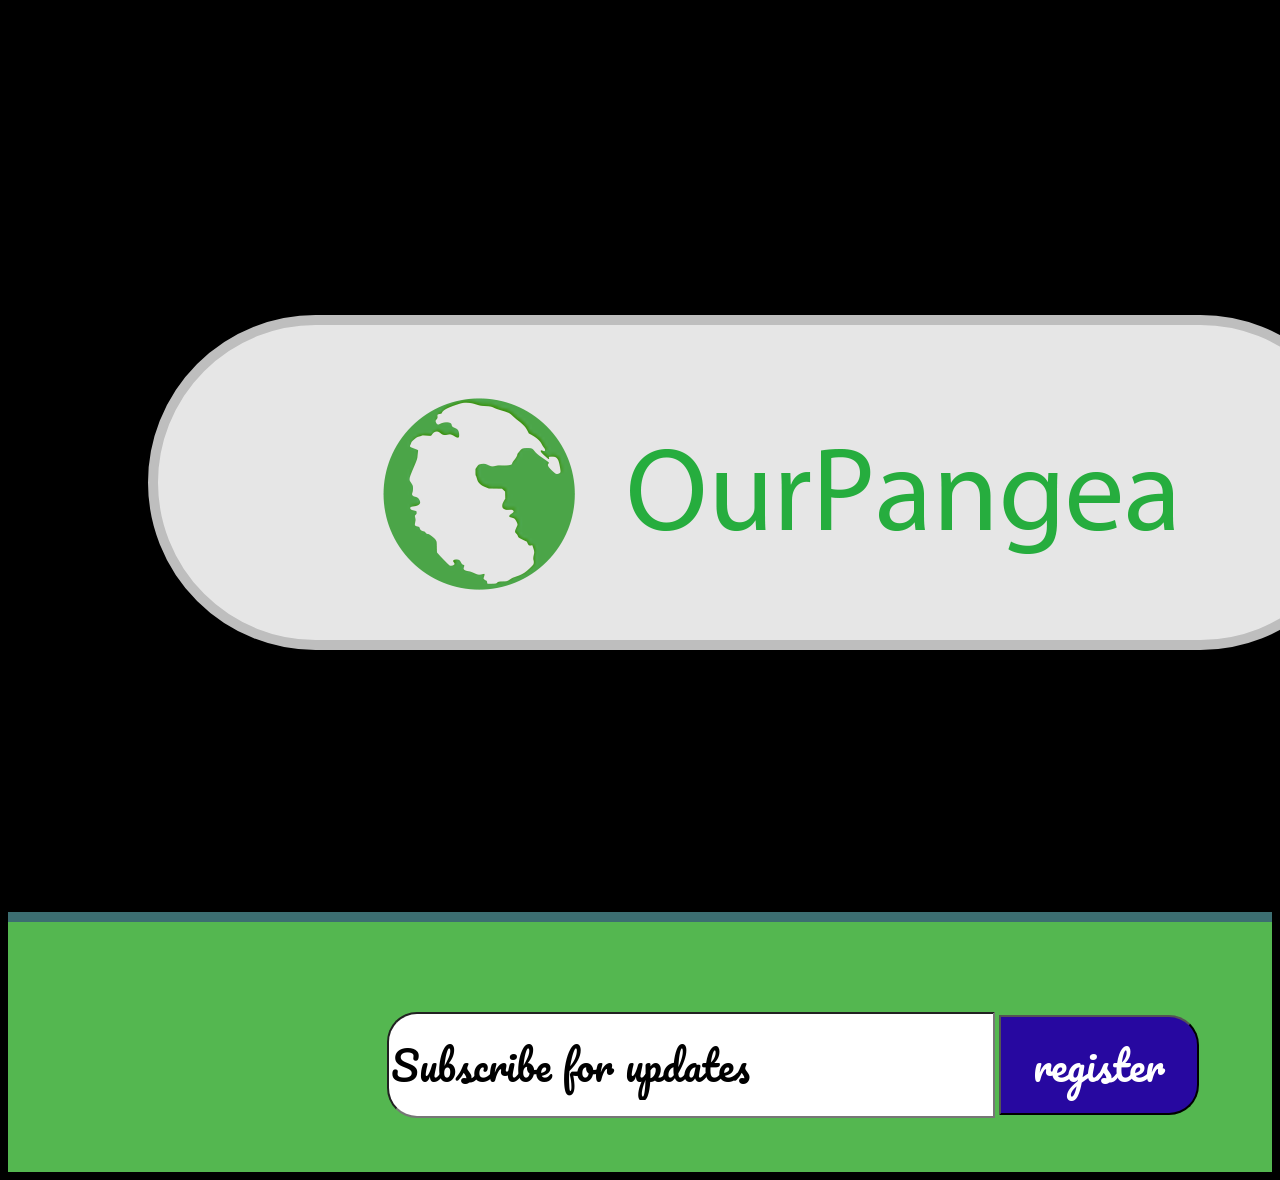
==== index.html @ 8a832647 "moved files" ====
<!DOCTYPE html>
<html lang="en">
<head>
    <meta charset="UTF-8">
    <meta name="viewport" content="width=device-width, initial-scale=1.0">
    <meta http-equiv="X-UA-Compatible" content="ie=edge">
    <link href="https://fonts.googleapis.com/css?family=Pacifico" rel="stylesheet">
    <title>OurPangea</title>
    <style>
    body {
        background-color: black;
    }
    .video{
        z-index: -1;
        height: 100%;
    }

    .jumbotron {
        z-index: 1;
        background-color: white;
        height: 35%;
        width: 1200px;
        opacity: .9;
        margin: auto;
        position: absolute;
        top: 35%;
        left: 35%;
        margin-left: -300px;
        border: 10px solid lightgrey;
        border-radius: 300px;
    }

    .jumbotron img {
        position: relative;
        left: 15%;
        top: 10%;
    }
    
    .jumbotron p {
        text-align: center;
        position: relative;
        top: 5%;
    }

    .pageBreak {
        height: 250px;
        background-color: #54b750;
        border-top: 10px solid #3C6E71; 
    }

    #inputForm {
        position: relative;
        font-family: Pacifico;
        left: 30%;
        bottom: -90px;
        margin: auto;
        height: 100px;
        font-size: 40px;
        width: 600px;
        border-radius: 30px 0px 0px 30px
    }

    #submitButton {
        position: relative;
        font-family: Pacifico;
        left: 30%;
        bottom: -90px;
        margin: auto;
        height: 100px;
        width: 200px;
        font-size: 40px;
        background-color: #2708A0;
        color: white;
        border-radius: 0px 30px 30px 0px
    }
    
    #submitButton:hover {
        background-color: #449DD1;
        color: #0E0E52;
    }

    </style>
</head>
<body>
    <div class="main-container">
        <div class="video">
            <video autoplay muted loop id="myVideo" style="height: 100vh; width:100%;">
                <source src="Rotation of The Planet Earth.mp4" type="video/mp4">
            </video>
        </div>
        <div class="jumbotron">
            <img src="Ourpangea logo.png">
        </div>
        <div class="pageBreak">
            <form>
                <input id="inputForm" type="email" value=" Subscribe for updates">
                <input id="submitButton" type="submit" value="register">

            </form>

        </div>
    </div>
</body>
</html>
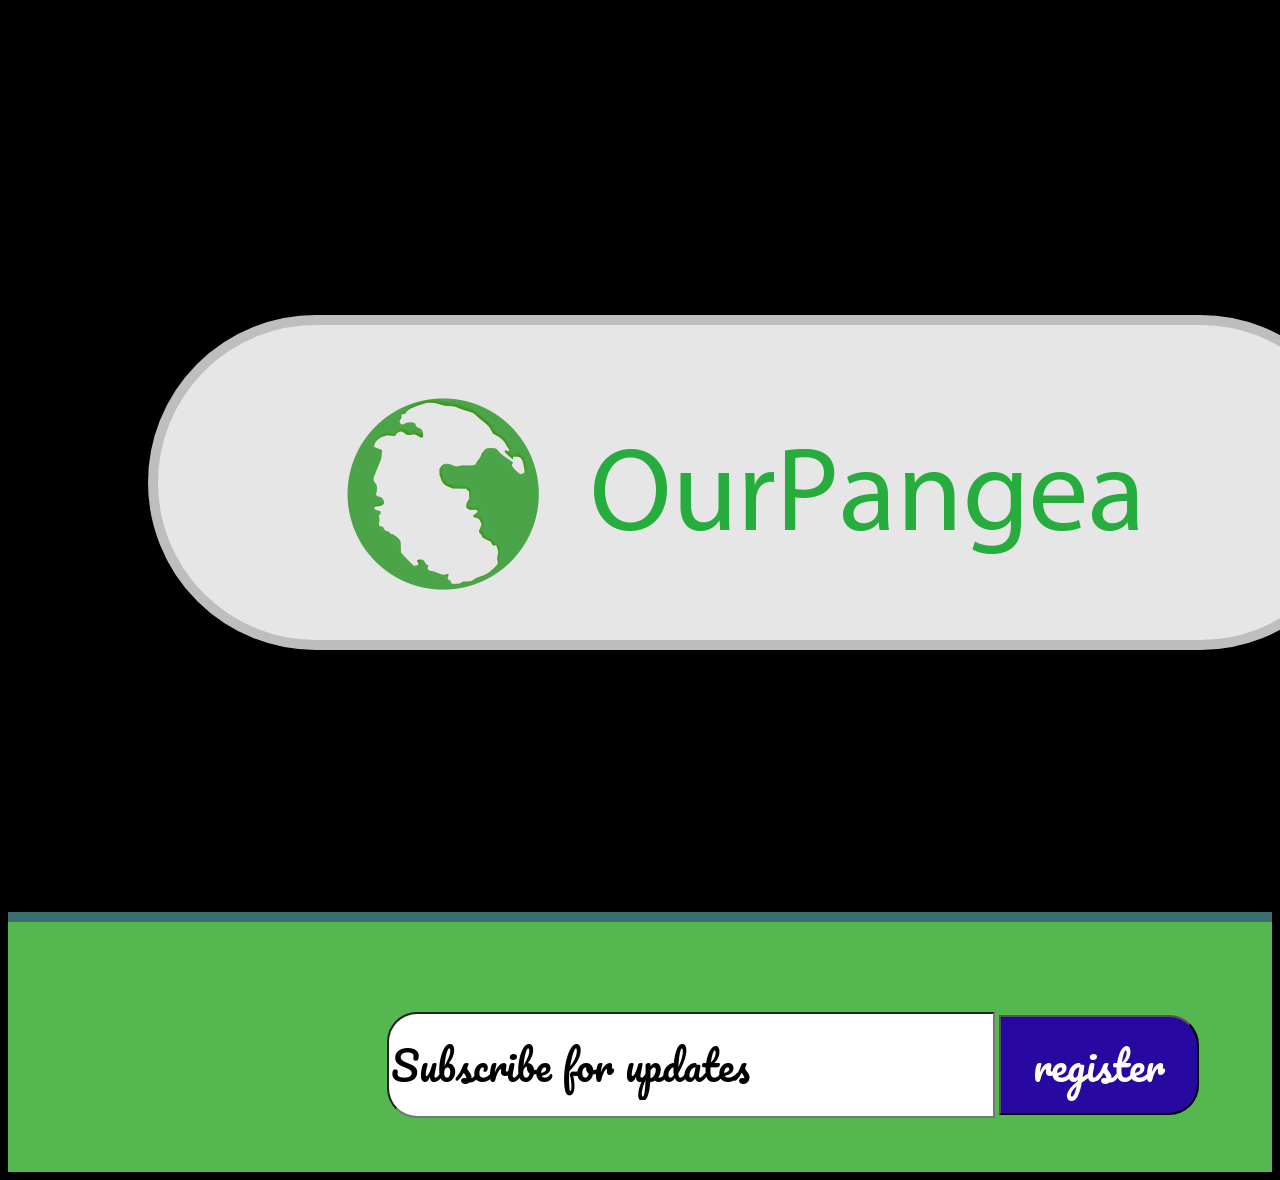
==== commit 1466cd7c: "centering issues" ====
--- a/index.html
+++ b/index.html
@@ -32,7 +32,7 @@
 
     .jumbotron img {
         position: relative;
-        left: 15%;
+        left: 12%;
         top: 10%;
     }
     
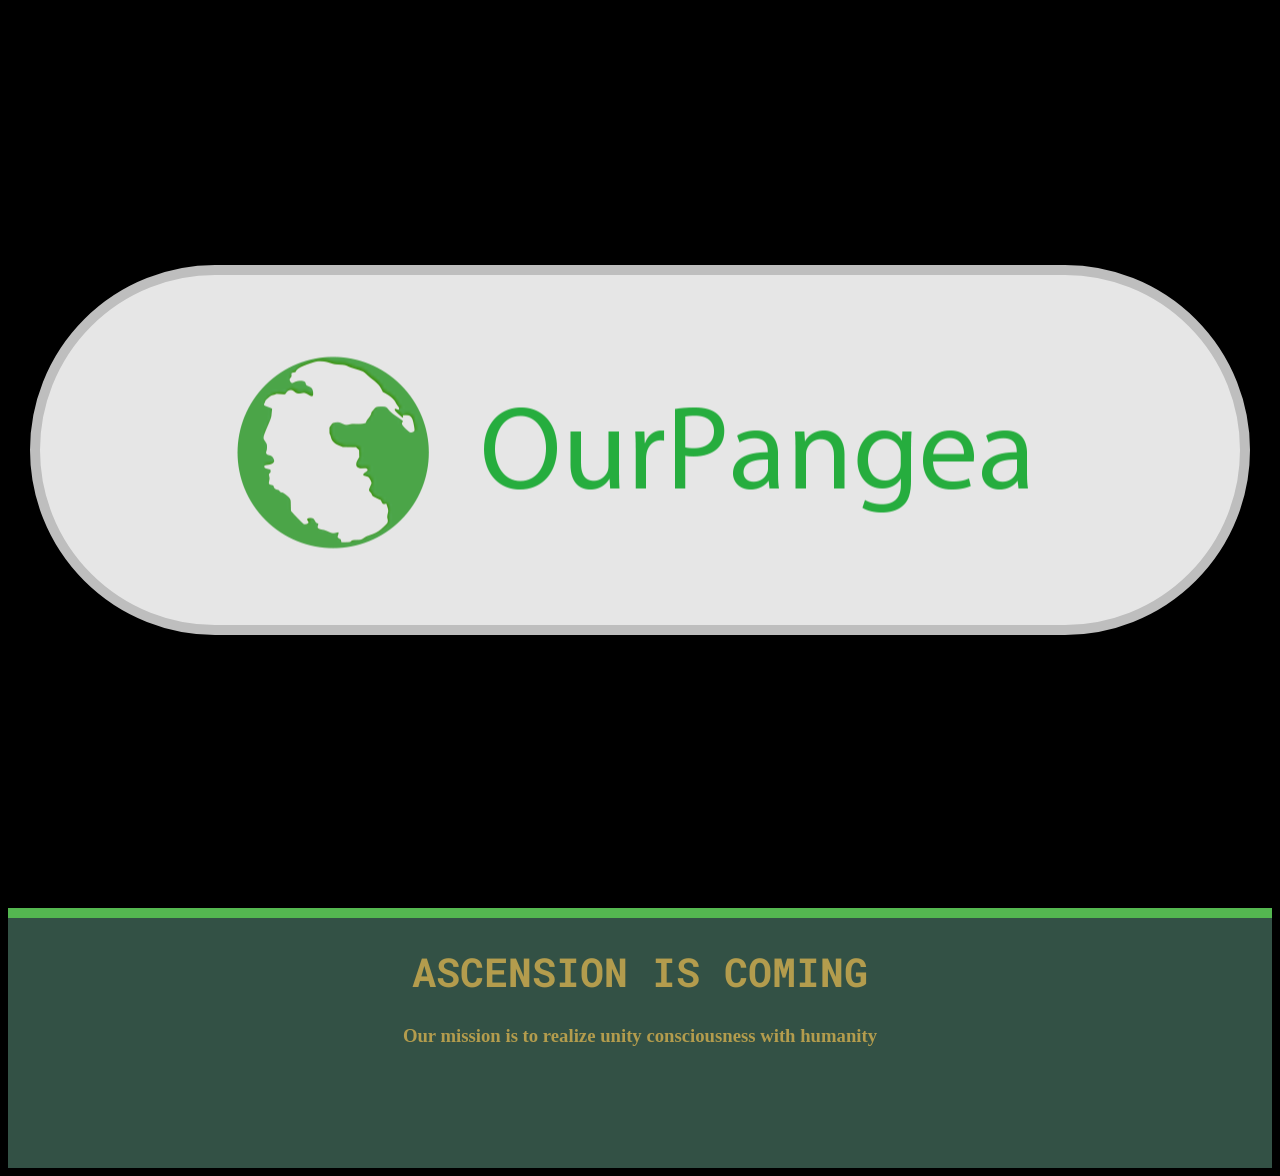
==== commit 813d925f: "removed mailing list form and used transform command" ====
--- a/index.html
+++ b/index.html
@@ -4,82 +4,12 @@
     <meta charset="UTF-8">
     <meta name="viewport" content="width=device-width, initial-scale=1.0">
     <meta http-equiv="X-UA-Compatible" content="ie=edge">
-    <link href="https://fonts.googleapis.com/css?family=Pacifico" rel="stylesheet">
+
+    <link href="https://fonts.googleapis.com/css?family=Roboto+Mono" rel="stylesheet">
+    <link rel="stylesheet" href="css/styles.css"> 
+    
     <title>OurPangea</title>
-    <style>
-    body {
-        background-color: black;
-    }
-    .video{
-        z-index: -1;
-        height: 100%;
-    }
 
-    .jumbotron {
-        z-index: 1;
-        background-color: white;
-        height: 35%;
-        width: 1200px;
-        opacity: .9;
-        margin: auto;
-        position: absolute;
-        top: 35%;
-        left: 35%;
-        margin-left: -300px;
-        border: 10px solid lightgrey;
-        border-radius: 300px;
-    }
-
-    .jumbotron img {
-        position: relative;
-        left: 12%;
-        top: 10%;
-    }
-    
-    .jumbotron p {
-        text-align: center;
-        position: relative;
-        top: 5%;
-    }
-
-    .pageBreak {
-        height: 250px;
-        background-color: #54b750;
-        border-top: 10px solid #3C6E71; 
-    }
-
-    #inputForm {
-        position: relative;
-        font-family: Pacifico;
-        left: 30%;
-        bottom: -90px;
-        margin: auto;
-        height: 100px;
-        font-size: 40px;
-        width: 600px;
-        border-radius: 30px 0px 0px 30px
-    }
-
-    #submitButton {
-        position: relative;
-        font-family: Pacifico;
-        left: 30%;
-        bottom: -90px;
-        margin: auto;
-        height: 100px;
-        width: 200px;
-        font-size: 40px;
-        background-color: #2708A0;
-        color: white;
-        border-radius: 0px 30px 30px 0px
-    }
-    
-    #submitButton:hover {
-        background-color: #449DD1;
-        color: #0E0E52;
-    }
-
-    </style>
 </head>
 <body>
     <div class="main-container">
@@ -90,14 +20,11 @@
         </div>
         <div class="jumbotron">
             <img src="Ourpangea logo.png">
+
         </div>
-        <div class="pageBreak">
-            <form>
-                <input id="inputForm" type="email" value=" Subscribe for updates">
-                <input id="submitButton" type="submit" value="register">
-
-            </form>
-
+        <div class="infoPanel">
+            <h1>ASCENSION IS COMING</h1>
+            <h3>Our mission is to realize unity consciousness with humanity</h3>
         </div>
     </div>
 </body>
--- a/css/styles.css
+++ b/css/styles.css
@@ -0,0 +1,80 @@
+/* Universal Elements */
+body {
+    background-color: black;
+}
+
+
+.video{
+    z-index: -1;
+    height: 100vh;
+}
+
+.jumbotron {
+    z-index: 1;
+    background-color: white;
+    height: 350px;
+    width: 1200px;
+    opacity: .9;
+    position: absolute;
+    top: 50%;
+    left: 50%;
+    transform: translate(-50%, -50%);
+    border: 10px solid lightgrey;
+    border-radius: 300px;
+    animation: fadeIn 2s;
+    
+}
+
+.jumbotron img {
+    position: absolute;
+    left: 50%;
+    top: 50%;
+    transform: translate(-50%, -50%);
+}
+
+
+.infoPanel {
+    height: 250px;
+    background-color: #335145;
+    border-top: 10px solid #54B750; 
+    color: #B39C4D;
+    text-align: center;
+}
+
+.infoPanel h1 {
+    
+    font-size: 2.5rem;
+    font-family: 'Roboto Mono', monospace;
+}
+
+
+@keyframes fadeIn {
+    0% {
+        opacity: 0.1;
+    }
+    
+    100% {
+        opacity: .9;
+    }
+}
+
+@media only screen and (max-width: 980px) {
+    .jumbotron {
+        width: 850px;
+    }
+
+    .jumbotron img {
+        width: 650px;
+    }
+}
+
+@media only screen and (max-width: 640px) {
+    .jumbotron {
+        width: 550px;
+    }
+
+    .jumbotron img {
+        width: 350px;
+    }
+}
+
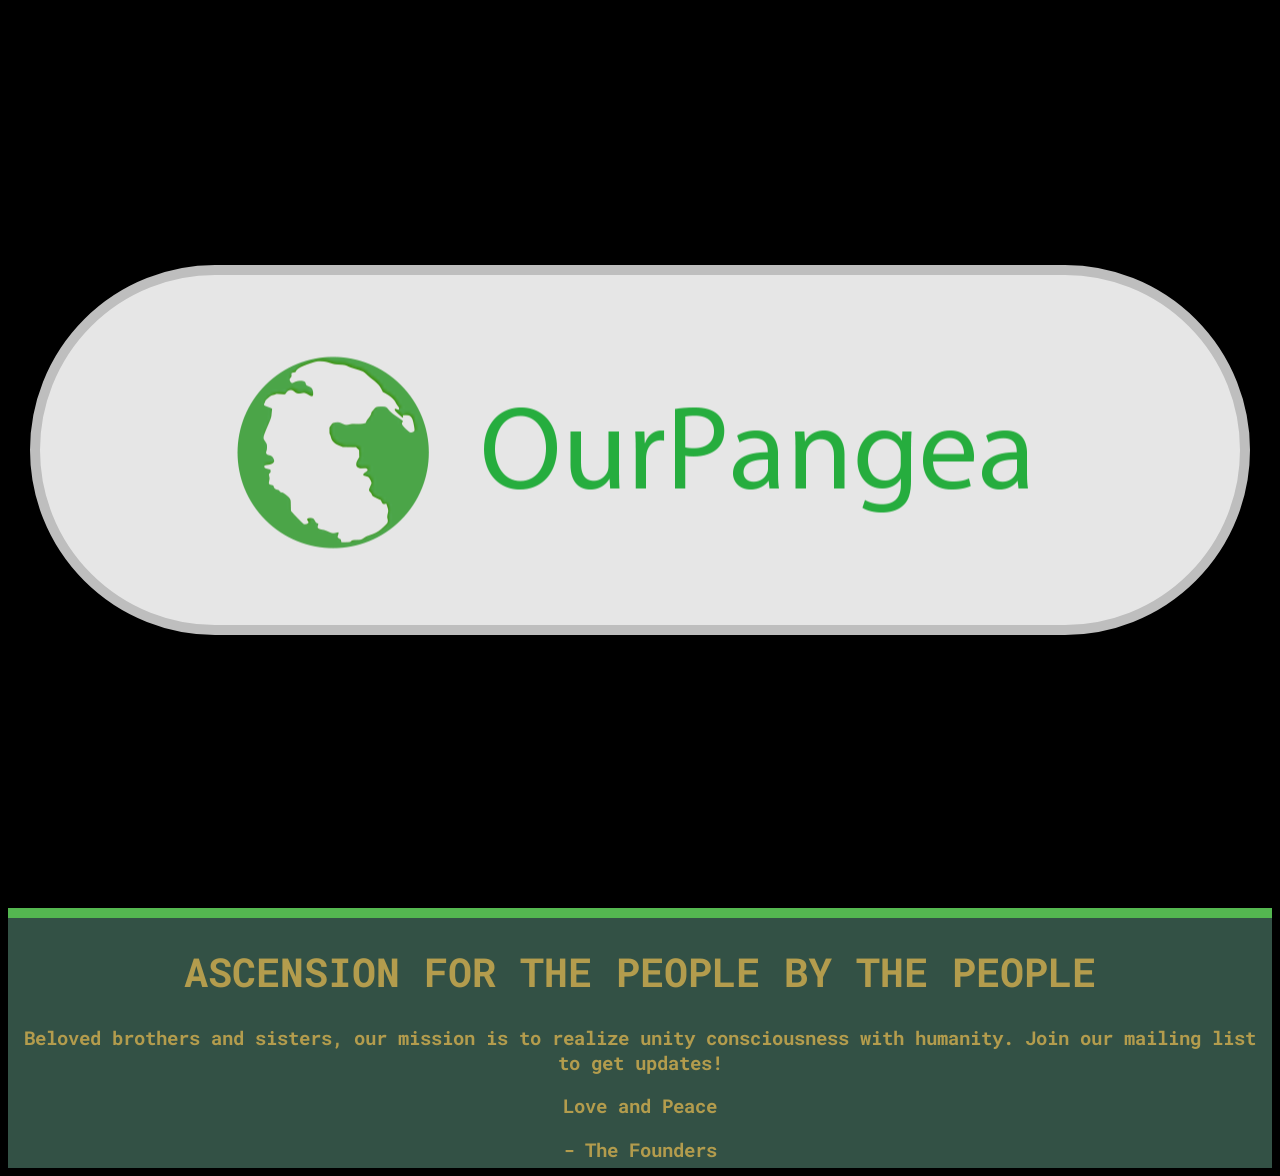
==== commit 826b93d0: "copy changes" ====
--- a/index.html
+++ b/index.html
@@ -23,8 +23,10 @@
 
         </div>
         <div class="infoPanel">
-            <h1>ASCENSION IS COMING</h1>
-            <h3>Our mission is to realize unity consciousness with humanity</h3>
+            <h1>ASCENSION FOR THE PEOPLE BY THE PEOPLE</h1>
+            <h3>Beloved brothers and sisters, our mission is to realize unity consciousness with humanity. Join our mailing list to get updates!</h3>
+            <h3>Love and Peace</h3>
+            <h3>- The Founders</h3>
         </div>
     </div>
 </body>
--- a/css/styles.css
+++ b/css/styles.css
@@ -39,12 +39,12 @@
     border-top: 10px solid #54B750; 
     color: #B39C4D;
     text-align: center;
+    font-family: 'Roboto Mono', monospace;
 }
 
 .infoPanel h1 {
+    font-size: 2.5rem;
     
-    font-size: 2.5rem;
-    font-family: 'Roboto Mono', monospace;
 }
 
 
